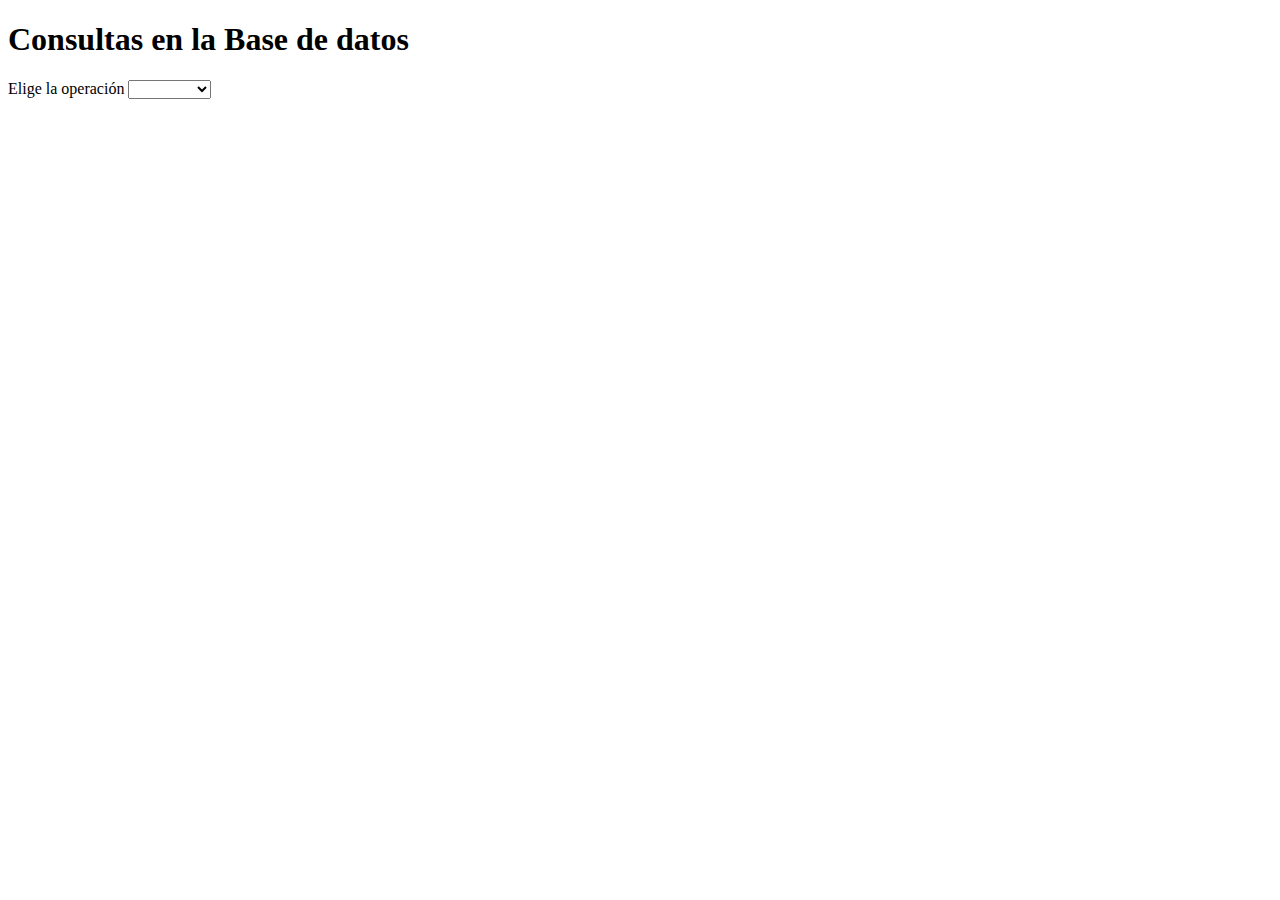
==== src/main/webapp/index.html @ ac593172 "Nuevo formulario para clientes, monedas y productos." ====
<!DOCTYPE html>
<html lang="es">
<head>
    <meta charset="UTF-8">
    <meta http-equiv="X-UA-Compatible" content="IE=edge">
    <meta name="viewport" content="width=device-width, initial-scale=1.0">
    <title>Formulario</title>
    <script src="estilos/script.js"></script>
    <!-- CSS only -->
    <link href="https://cdn.jsdelivr.net/npm/bootstrap@5.2.0-beta1/dist/css/bootstrap.min.css" rel="stylesheet" integrity="sha384-0evHe/X+R7YkIZDRvuzKMRqM+OrBnVFBL6DOitfPri4tjfHxaWutUpFmBp4vmVor" crossorigin="anonymous">
    <link rel="stylesheet" href="estilos/style.css">
</head>
<body>
    <h1>Consultas en la Base de datos</h1>
    <div class="container">
        <!-- Content here -->
        <div class="row">
            <div class="col-12">
                <label for="select1">Elige la operación</label>
                <select id="select1" onchange="abrirFormulario()" class="form-select" aria-label="Default select example">
                    <option selected></option>
                    <option value="consultar">Consultas</option>
                    <option value="clientes">Clientes</option>
                    <option value="monedas">Monedas</option>
                    <option value="productos">Productos</option>
                </select>
            </div>
        </div>
    </div>
</body>
</html>
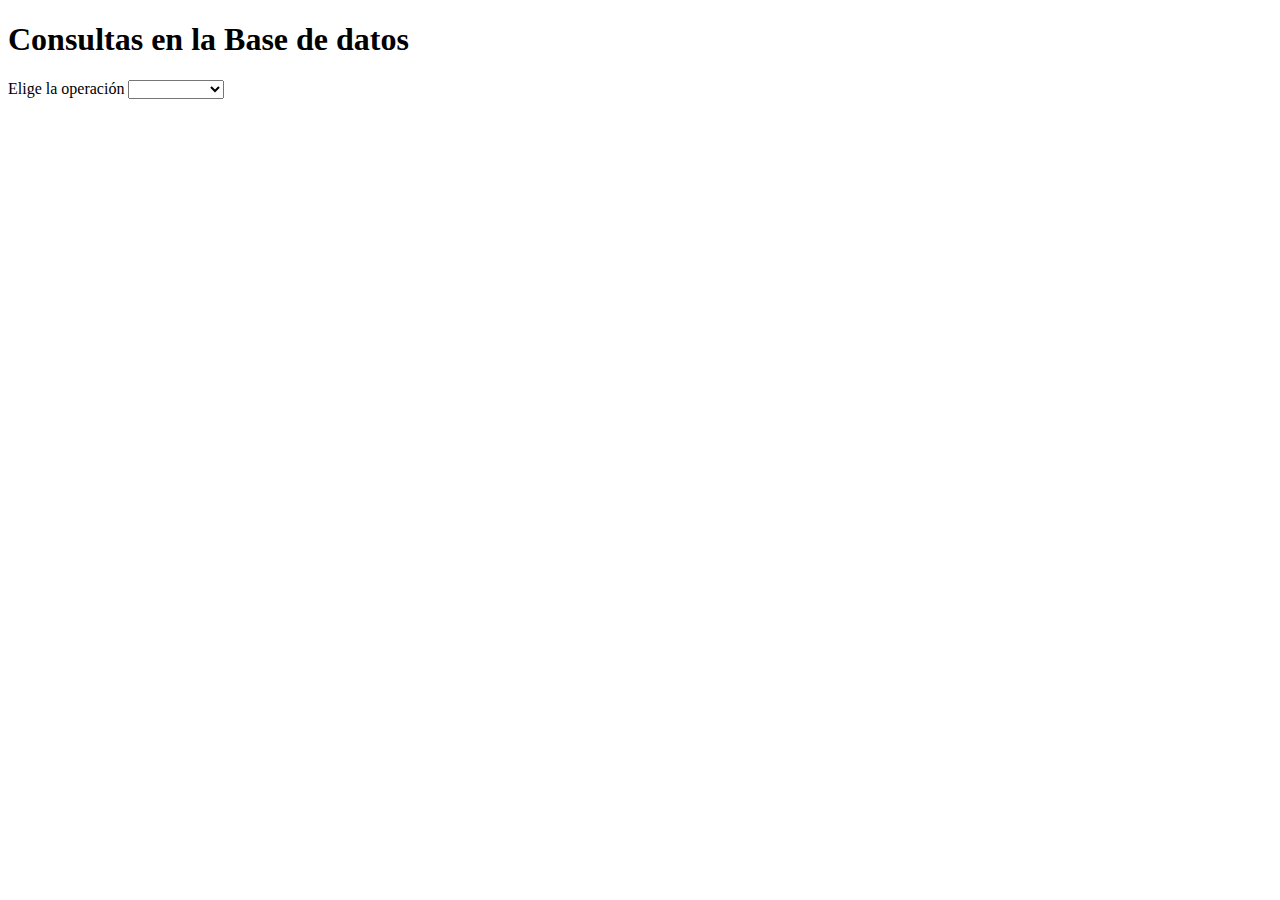
==== commit a5d24e50: "top clientes" ====
--- a/src/main/webapp/index.html
+++ b/src/main/webapp/index.html
@@ -23,6 +23,7 @@
                     <option value="clientes">Clientes</option>
                     <option value="monedas">Monedas</option>
                     <option value="productos">Productos</option>
+                    <option value="top">Top Clientes</option>
                 </select>
             </div>
         </div>
